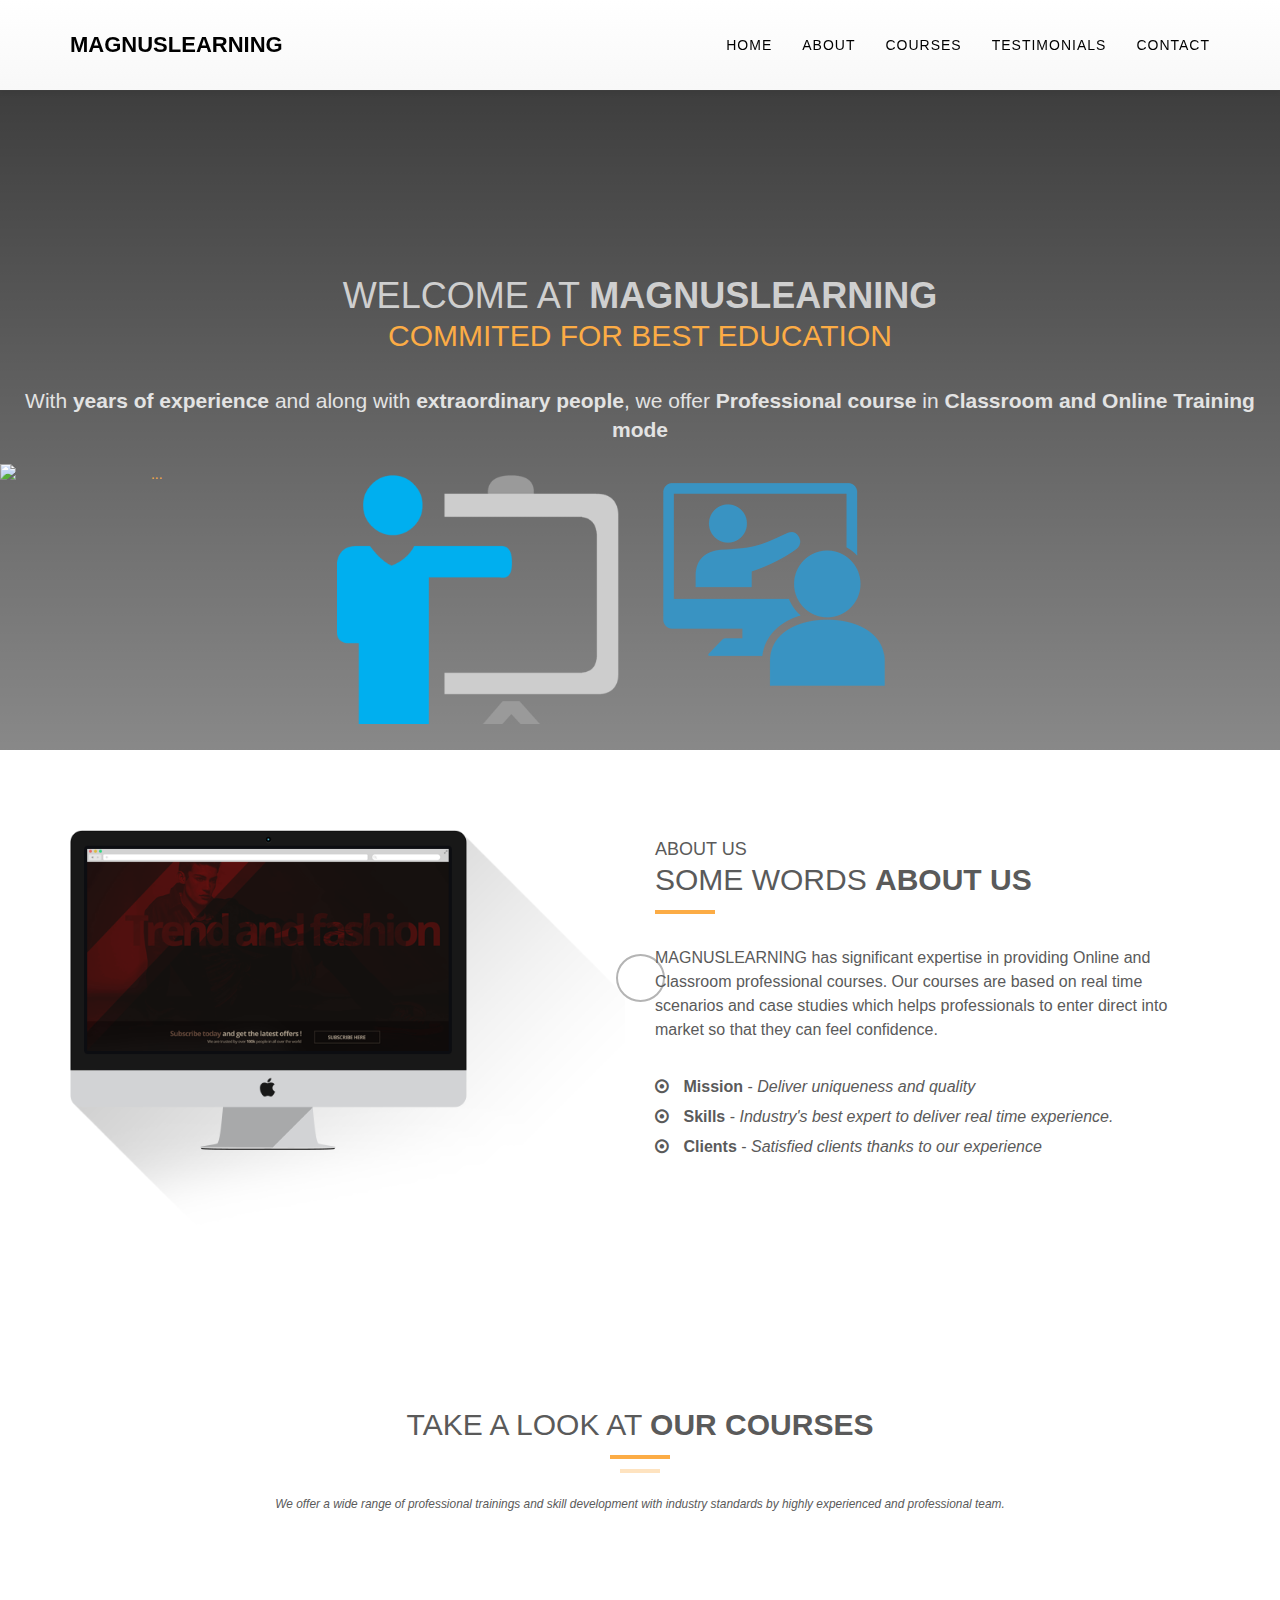
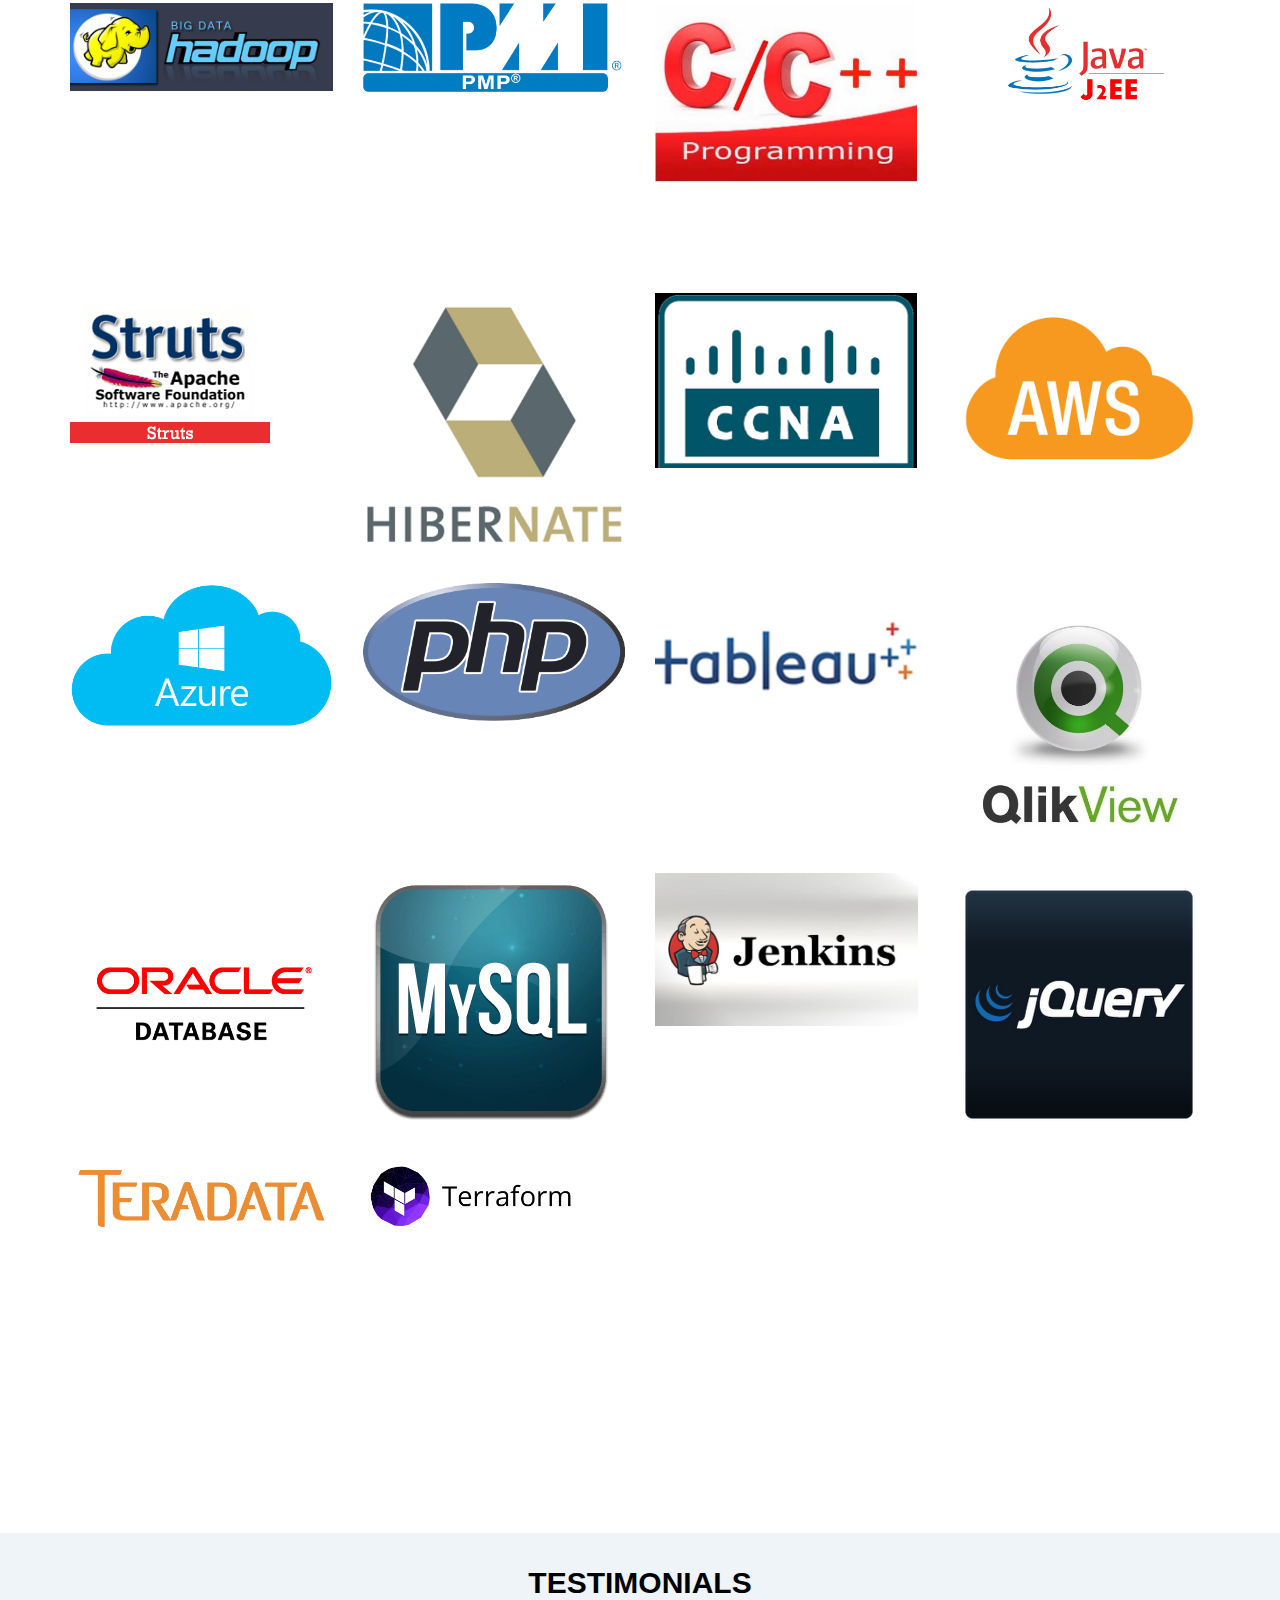
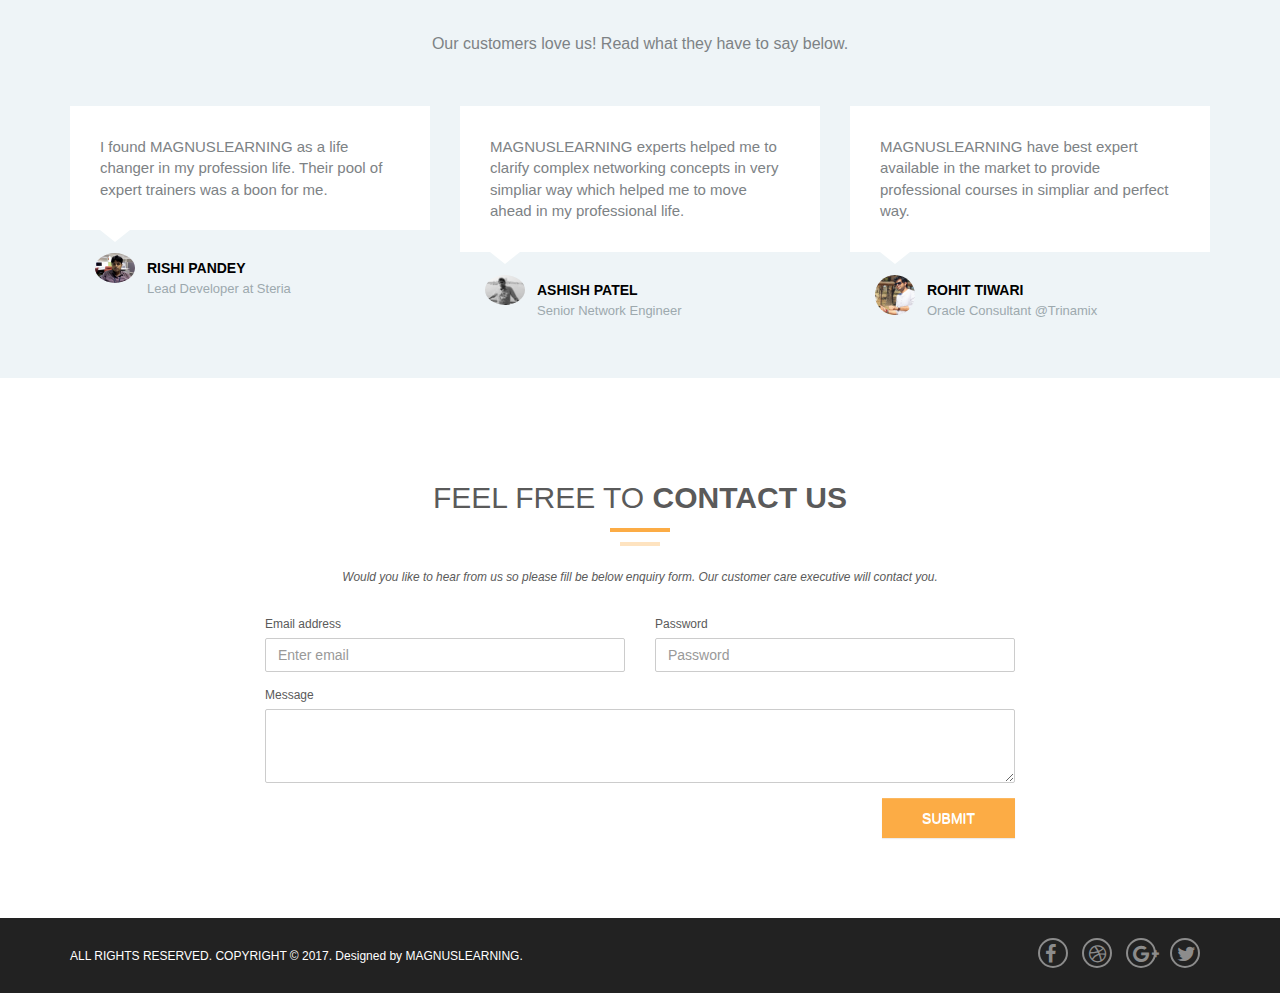
==== index.html @ 25b3ae2d "First commit" ====
﻿<!DOCTYPE html>
<html>

<head>
    <meta charset="utf-8">
    <meta name="viewport" content="width=device-width, initial-scale=1.0">
    <title>WELCOME TO MAGNUSLEARNING</title>
    <link rel="stylesheet" href="assets/bootstrap/css/bootstrap.min.css">
    <link rel="stylesheet" href="assets/fonts/font-awesome.min.css">
    <link rel="stylesheet" href="assets/css/animate.css">
    <link rel="stylesheet" href="assets/css/bootstrap.css">
    <link rel="stylesheet" href="assets/css/bootstrap.min.css">
    <link rel="stylesheet" href="assets/css/font-awesome.css">
    <link rel="stylesheet" href="assets/css/owl.carousel.css">
    <link rel="stylesheet" href="assets/css/owl.theme.css">
    <link rel="stylesheet" href="assets/css/responsive.css">
    <link rel="stylesheet" href="assets/css/style.css">
    <link rel="stylesheet" href="assets/css/Team-Boxed.css">
    <link rel="stylesheet" href="assets/css/Testimonials.css">
</head>

<body>
    
<!-- Navigation
    ==========================================-->
    <nav id="tf-menu" class="navbar navbar-default navbar-fixed-top">
      <div class="container">
        <!-- Brand and toggle get grouped for better mobile display -->
        <div class="navbar-header">
          <button type="button" class="navbar-toggle collapsed" data-toggle="collapse" data-target="#bs-example-navbar-collapse-1">
            <span class="sr-only">Toggle navigation</span>
            <span class="icon-bar"></span>
            <span class="icon-bar"></span>
            <span class="icon-bar"></span>
          </button>
          <a class="navbar-brand" href="index.html">MAGNUSLearning</a>
        </div>

        <!-- Collect the nav links, forms, and other content for toggling -->
        <div class="collapse navbar-collapse" id="bs-example-navbar-collapse-1">
          <ul class="nav navbar-nav navbar-right">
            <li><a href="#tf-home" class="page-scroll">Home</a></li>
            <li><a href="#tf-about" class="page-scroll">About</a></li>
            <li><a href="#tf-works" class="page-scroll">Courses</a></li>
              
            <li><a href="#tf-testimonials" class="page-scroll">Testimonials</a></li>
            <li><a href="#tf-contact" class="page-scroll">Contact</a></li>
          </ul>
        </div><!-- /.navbar-collapse -->
      </div><!-- /.container-fluid -->
    </nav>

    <!-- Home Page
    ==========================================-->
    <div id="tf-home" class="text-center">
        <div class="overlay">
            <div class="content">
                <h1>Welcome at <strong>MAGNUSLEARNING</strong></h1>
                <h2><span class="color">Commited for best education</span></h2>
                <br/>
                <br/>
                <p class="lead">With <strong>years of experience</strong> and along with <strong>extraordinary people</strong>, we offer<strong> Professional course </strong>in <strong>Classroom and Online Training mode</strong></p>
                <div id="lightbox" class="row">

                <div class="col-sm-6 col-md-3 col-lg-3 branding">
                    <div class="portfolio-item">
                        <div class="hover-bg">
                            <a href="#">
                             
                                <img src="" class="img-responsive" alt="...">
                            </a>
                        </div>
                    </div>
                </div>

                <div class="col-sm-6 col-md-3 col-lg-3 photography app">
                    <div class="portfolio-item">
                        <div class="hover-bg">
                            <a href="#">

                                <img src="assets/img/portfolio/classroom-training-hyderabad.png" class="img-responsive" alt="...">
                                
                            </a>
                            
                        </div>
                    </div>
                </div>

                <div class="col-sm-6 col-md-3 col-lg-3 branding">
                    <div class="portfolio-item">
                        <div class="hover-bg">
                            <a href="#">
                                <img src="assets/img/portfolio/training-online-icon.png" class="img-responsive" alt="...">
                            </a>
                        </div>
                    </div>
                </div>
            </div> 

                <a href="#tf-about" class="fa fa-angle-down page-scroll"></a>
            </div>
        </div>
    </div>

    <!-- About Us Page
    ==========================================-->
    <div id="tf-about">
        <div class="container">
            <div class="row">
                <div class="col-md-6">
                    <img src="assets/img/02.png" class="img-responsive">
                </div>
                <div class="col-md-6">
                    <div class="about-text">
                        <div class="section-title">
                            <h4>About us</h4>
                            <h2>Some words <strong>about us</strong></h2>
                            <hr>
                            <div class="clearfix"></div>
                        </div>
                        <p class="intro">MAGNUSLEARNING has significant expertise in providing Online and Classroom professional courses. Our courses are based on real time scenarios and case studies which helps professionals to enter direct into market so that they can feel confidence.</p>
                        <ul class="about-list">
                            <li>
                                <span class="fa fa-dot-circle-o"></span>
                                <strong>Mission</strong> - <em>Deliver uniqueness and quality</em>
                            </li>
                            <li>
                                <span class="fa fa-dot-circle-o"></span>
                                <strong>Skills</strong> - <em>Industry's best expert to deliver real time experience.</em>
                            </li>
                            <li>
                                <span class="fa fa-dot-circle-o"></span>
                                <strong>Clients</strong> - <em>Satisfied clients thanks to our experience</em>
                            </li>
                        </ul>
                    </div>
                </div>
            </div>
        </div>
    </div>

    <!-- Portfolio Section
    ==========================================-->
    <div id="tf-works">
        <div class="container"> <!-- Container -->
            <div class="section-title text-center center">
                <h2>Take a look at <strong>our courses</strong></h2>
                <div class="line">
                    <hr>
                </div>
                <div class="clearfix"></div>
                <small><em>We offer a wide range of professional trainings and skill development with industry standards by highly experienced and professional team.</em></small>
            </div>
            <div class="space"></div>

            <div class="categories">
                
                
                <div class="clearfix"></div>
            </div>

            <div id="lightbox" class="row">

                <div class="col-sm-6 col-md-3 col-lg-3 branding">
                    <div class="portfolio-item">
                        <div class="hover-bg">
                            <a href="hadoop.html">
                             
                                <img src="assets/img/portfolio/Big Data Hadoop.jpg" class="img-responsive" alt="...">
                            </a>
                        </div>
                    </div>
                </div>

                <div class="col-sm-6 col-md-3 col-lg-3 photography app">
                    <div class="portfolio-item">
                        <div class="hover-bg">
                            <a href="#">

                                <img src="assets/img/portfolio/logo-pmp.png" class="img-responsive" alt="...">
                            </a>
                        </div>
                    </div>
                </div>

                <div class="col-sm-6 col-md-3 col-lg-3 branding">
                    <div class="portfolio-item">
                        <div class="hover-bg">
                            <a href="#">
                                <img src="assets/img/portfolio/C_C++programming.jpg" class="img-responsive" alt="...">
                            </a>
                        </div>
                    </div>
                </div>

                <div class="col-sm-6 col-md-3 col-lg-3 branding">
                    <div class="portfolio-item">
                        <div class="hover-bg">
                            <a href="#">
                                
                                <img src="assets/img/portfolio/J2ee.jpg" class="img-responsive" alt="...">
                            </a>
                        </div>
                    </div>
                </div>

                <div class="col-sm-6 col-md-3 col-lg-3 web">
                    <div class="portfolio-item">
                        <div class="hover-bg">
                            <a href="#">
                                
                                <img src="assets/img/portfolio/struts.png" class="img-responsive" alt="...">
                            </a>
                        </div>
                    </div>
                </div>

                <div class="col-sm-6 col-md-3 col-lg-3 app">
                    <div class="portfolio-item">
                        <div class="hover-bg">
                            <a href="#">
                                
                                <img src="assets/img/portfolio/hibernate.png" class="img-responsive" alt="...">
                            </a>
                        </div>
                    </div>
                </div>

                <div class="col-sm-6 col-md-3 col-lg-3 photography web">
                    <div class="portfolio-item">
                        <div class="hover-bg">
                            <a href="#">
                                
                                <img src="assets/img/portfolio/download.png" class="img-responsive" alt="...">
                            </a>
                        </div>
                    </div>
                </div>

                <div class="col-sm-6 col-md-3 col-lg-3 web">
                    <div class="portfolio-item">
                        <div class="hover-bg">
                            <a href="#">
                                
                                <img src="assets/img/portfolio/d168c837aeda41856f1cf593ab3e327995aa92ba_aws.png" class="img-responsive" alt="...">
                            </a>
                        </div>
                    </div>
                </div>

                
                 <div class="col-sm-6 col-md-3 col-lg-3 photography web">
                    <div class="portfolio-item">
                        <div class="hover-bg">
                            <a href="#">
                                
                                <img src="assets/img/portfolio/Azure.png" class="img-responsive" alt="...">
                            </a>
                        </div>
                    </div>
                </div>
                
                 <div class="col-sm-6 col-md-3 col-lg-3 photography web">
                    <div class="portfolio-item">
                        <div class="hover-bg">
                            <a href="#">
                                
                                <img src="assets/img/portfolio/php-logo.png" class="img-responsive" alt="...">
                            </a>
                        </div>
                    </div>
                </div>
                 <div class="col-sm-6 col-md-3 col-lg-3 photography web">
                    <div class="portfolio-item">
                        <div class="hover-bg">
                            <a href="#">
                                
                                <img src="assets/img/portfolio/Tableau.jpg" class="img-responsive" alt="...">
                            </a>
                        </div>
                    </div>
                </div>
                
                 <div class="col-sm-6 col-md-3 col-lg-3 photography web">
                    <div class="portfolio-item">
                        <div class="hover-bg">
                            <a href="#">
                                
                                <img src="assets/img/portfolio/qilkview.jpg" class="img-responsive" alt="...">
                            </a>
                        </div>
                    </div>
                </div>
                
                 <div class="col-sm-6 col-md-3 col-lg-3 photography web">
                    <div class="portfolio-item">
                        <div class="hover-bg">
                            <a href="#">
                                
                                <img src="assets/img/portfolio/oracle.png" class="img-responsive" alt="...">
                            </a>
                        </div>
                    </div>
                </div>
                
                
                 <div class="col-sm-6 col-md-3 col-lg-3 photography web">
                    <div class="portfolio-item">
                        <div class="hover-bg">
                            <a href="#">
                                
                                <img src="assets/img/portfolio/mysql.png" class="img-responsive" alt="...">
                            </a>
                        </div>
                    </div>
                </div>
                
                
                 <div class="col-sm-6 col-md-3 col-lg-3 photography web">
                    <div class="portfolio-item">
                        <div class="hover-bg">
                            <a href="#">
                                
                                <img src="assets/img/portfolio/jenkins.jpg" class="img-responsive" alt="...">
                            </a>
                        </div>
                    </div>
                </div>
                
                
                 <div class="col-sm-6 col-md-3 col-lg-3 photography web">
                    <div class="portfolio-item">
                        <div class="hover-bg">
                            <a href="#">
                                
                                <img src="assets/img/portfolio/jquery_logo.png" class="img-responsive" alt="...">
                            </a>
                        </div>
                    </div>
                </div>
                
                
                 <div class="col-sm-6 col-md-3 col-lg-3 photography web">
                    <div class="portfolio-item">
                        <div class="hover-bg">
                            <a href="#">
                                
                                <img src="assets/img/portfolio/teradata-logo.jpg" class="img-responsive" alt="...">
                            </a>
                        </div>
                    </div>
                </div>
                
                <div class="col-sm-6 col-md-3 col-lg-3 photography web">
                    <div class="portfolio-item">
                        <div class="hover-bg">
                            <a href="#">
                                
                                <img src="assets/img/portfolio/terraform.png" class="img-responsive" alt="...">
                            </a>
                        </div>
                    </div>
                </div>
                
                
                
            </div>
        </div>
    </div>

    <!-- Team Page
    ==========================================-->



    <!-- Testimonials Section
    ==========================================-->


<!-- MY Testimonial Abhishek-->

<div id="tf-testimonials" class="testimonials-clean">
    <div class="container">
        <div class="intro">
            <h2 class="text-center">Testimonials </h2>
            <p class="text-center">Our customers love us! Read what they have to say below. </p>
        </div>
        <div class="row people">
            <div class="col-md-4 col-sm-6 item">
                <div class="box">
                    <p class="description">I found MAGNUSLEARNING as a life changer in my profession life. Their pool of expert trainers was a boon for me.</p>
                </div>
                <div class="author"><img class="img-circle" src="assets/img/client2.jpg" />
                    <h5 class="name">Rishi Pandey</h5>
                    <p class="title">Lead Developer at Steria</p>
                </div>
            </div>
            <div class="col-md-4 col-sm-6 item">
                <div class="box">
                    <p class="description">MAGNUSLEARNING experts helped me to clarify complex networking concepts in very simpliar way which helped me to move ahead in my professional life.</p>
                </div>
                <div class="author"><img class="img-circle" src="assets/img/client1.jpg" />
                    <h5 class="name">Ashish Patel</h5>
                    <p class="title">Senior Network Engineer</p>
                </div>
            </div>
            <div class="col-md-4 col-sm-6 item">
                <div class="box">
                    <p class="description">MAGNUSLEARNING have best expert available in the market to provide professional courses in simpliar and perfect way.</p>
                </div>
                <div class="author"><img class="img-circle" src="assets/img/client3.jpg" />
                    <h5 class="name">Rohit Tiwari</h5>
                    <p class="title">Oracle Consultant @Trinamix</p>
                </div>
            </div>
        </div>
    </div>
</div>



    <!-- Contact Section
    ==========================================-->
    <div id="tf-contact" class="text-center">
        <div class="container">

            <div class="row">
                <div class="col-md-8 col-md-offset-2">

                    <div class="section-title center">
                        <h2>Feel free to <strong>contact us</strong></h2>
                        <div class="line">
                            <hr>
                        </div>
                        <div class="clearfix"></div>
                        <small><em>Would you like to hear from us so please fill be below enquiry form. Our customer care executive will contact you.</em></small>            
                    </div>

                    <form>
                        <div class="row">
                            <div class="col-md-6">
                                <div class="form-group">
                                    <label for="exampleInputEmail1">Email address</label>
                                    <input type="email" class="form-control" id="exampleInputEmail1" placeholder="Enter email">
                                </div>
                            </div>
                            <div class="col-md-6">
                                <div class="form-group">
                                    <label for="exampleInputPassword1">Password</label>
                                    <input type="password" class="form-control" id="exampleInputPassword1" placeholder="Password">
                                </div>
                            </div>
                        </div>
                        <div class="form-group">
                            <label for="exampleInputEmail1">Message</label>
                            <textarea class="form-control" rows="3"></textarea>
                        </div>
                        
                        <button type="submit" class="btn tf-btn btn-default">Submit</button>
                    </form>

                </div>
            </div>

        </div>
    </div>

    <nav id="footer">
        <div class="container">
            <div class="pull-left fnav">
                <p>ALL RIGHTS RESERVED. COPYRIGHT © 2017. Designed by MAGNUSLEARNING.</p>
            </div>
            <div class="pull-right fnav">
                <ul class="footer-social">
                    <li><a href="#"><i class="fa fa-facebook"></i></a></li>
                    <li><a href="#"><i class="fa fa-dribbble"></i></a></li>
                    <li><a href="#"><i class="fa fa-google-plus"></i></a></li>
                    <li><a href="#"><i class="fa fa-twitter"></i></a></li>
                </ul>
            </div>
        </div>
    </nav>


    <!-- jQuery (necessary for Bootstrap's JavaScript plugins) -->
    <script src="https://ajax.googleapis.com/ajax/libs/jquery/1.11.1/jquery.min.js"></script>
    <script type="text/javascript" src="js/jquery.1.11.1.js"></script>
    <!-- Include all compiled plugins (below), or include individual files as needed -->
    <script type="text/javascript" src="js/bootstrap.js"></script>
    <script type="text/javascript" src="js/SmoothScroll.js"></script>
    <script type="text/javascript" src="js/jquery.isotope.js"></script>

    <script src="js/owl.carousel.js"></script>

    <!-- Javascripts
    ================================================== -->
    <script type="text/javascript" src="js/main.js"></script>
      
    <script src="assets/js/jquery.min.js"></script>
    <script src="assets/bootstrap/js/bootstrap.min.js"></script>
    <script src="assets/js/bootstrap.js"></script>
    <script src="assets/js/jquery.1.11.1.js"></script>
    <script src="assets/js/jquery.isotope.js"></script>
    <script src="assets/js/main.js"></script>
    <script src="assets/js/modernizr.custom.js"></script>
    <script src="assets/js/owl.carousel.js"></script>
    <script src="assets/js/SmoothScroll.js"></script>
</body>

</html>
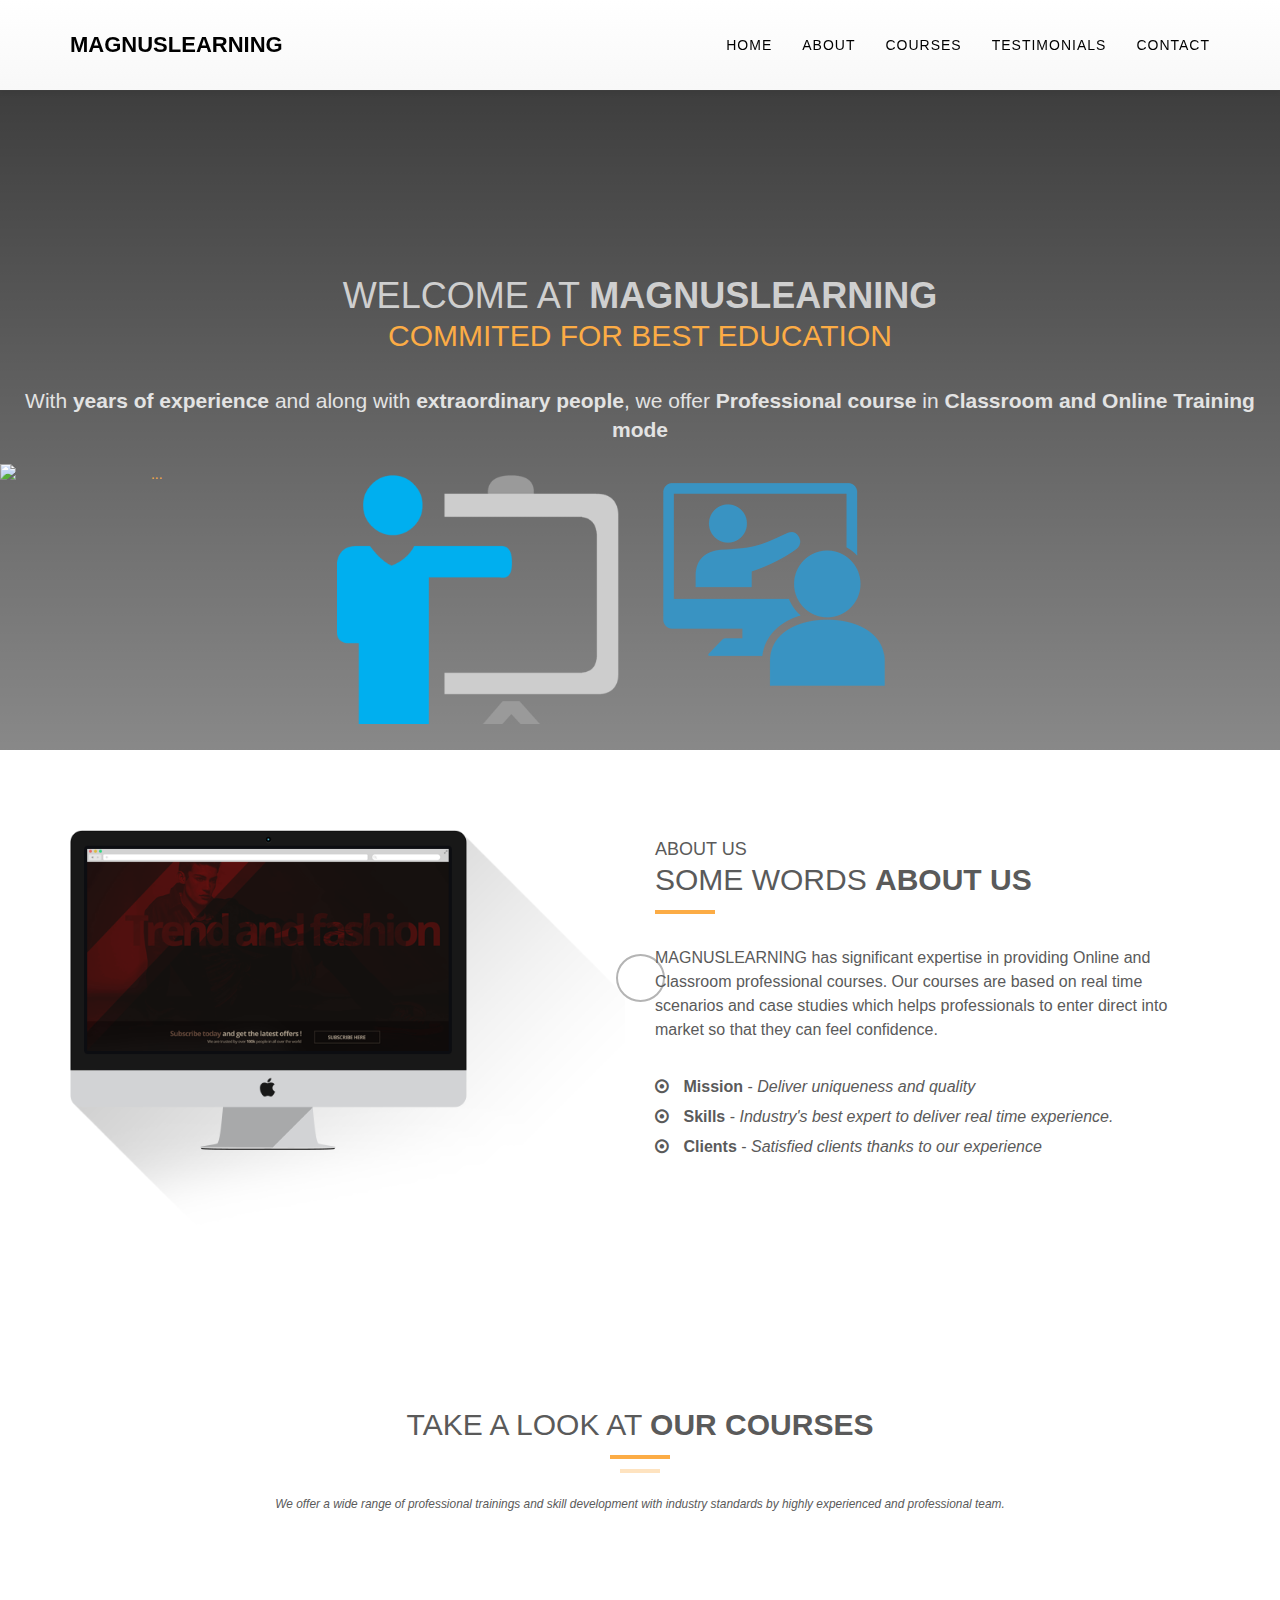
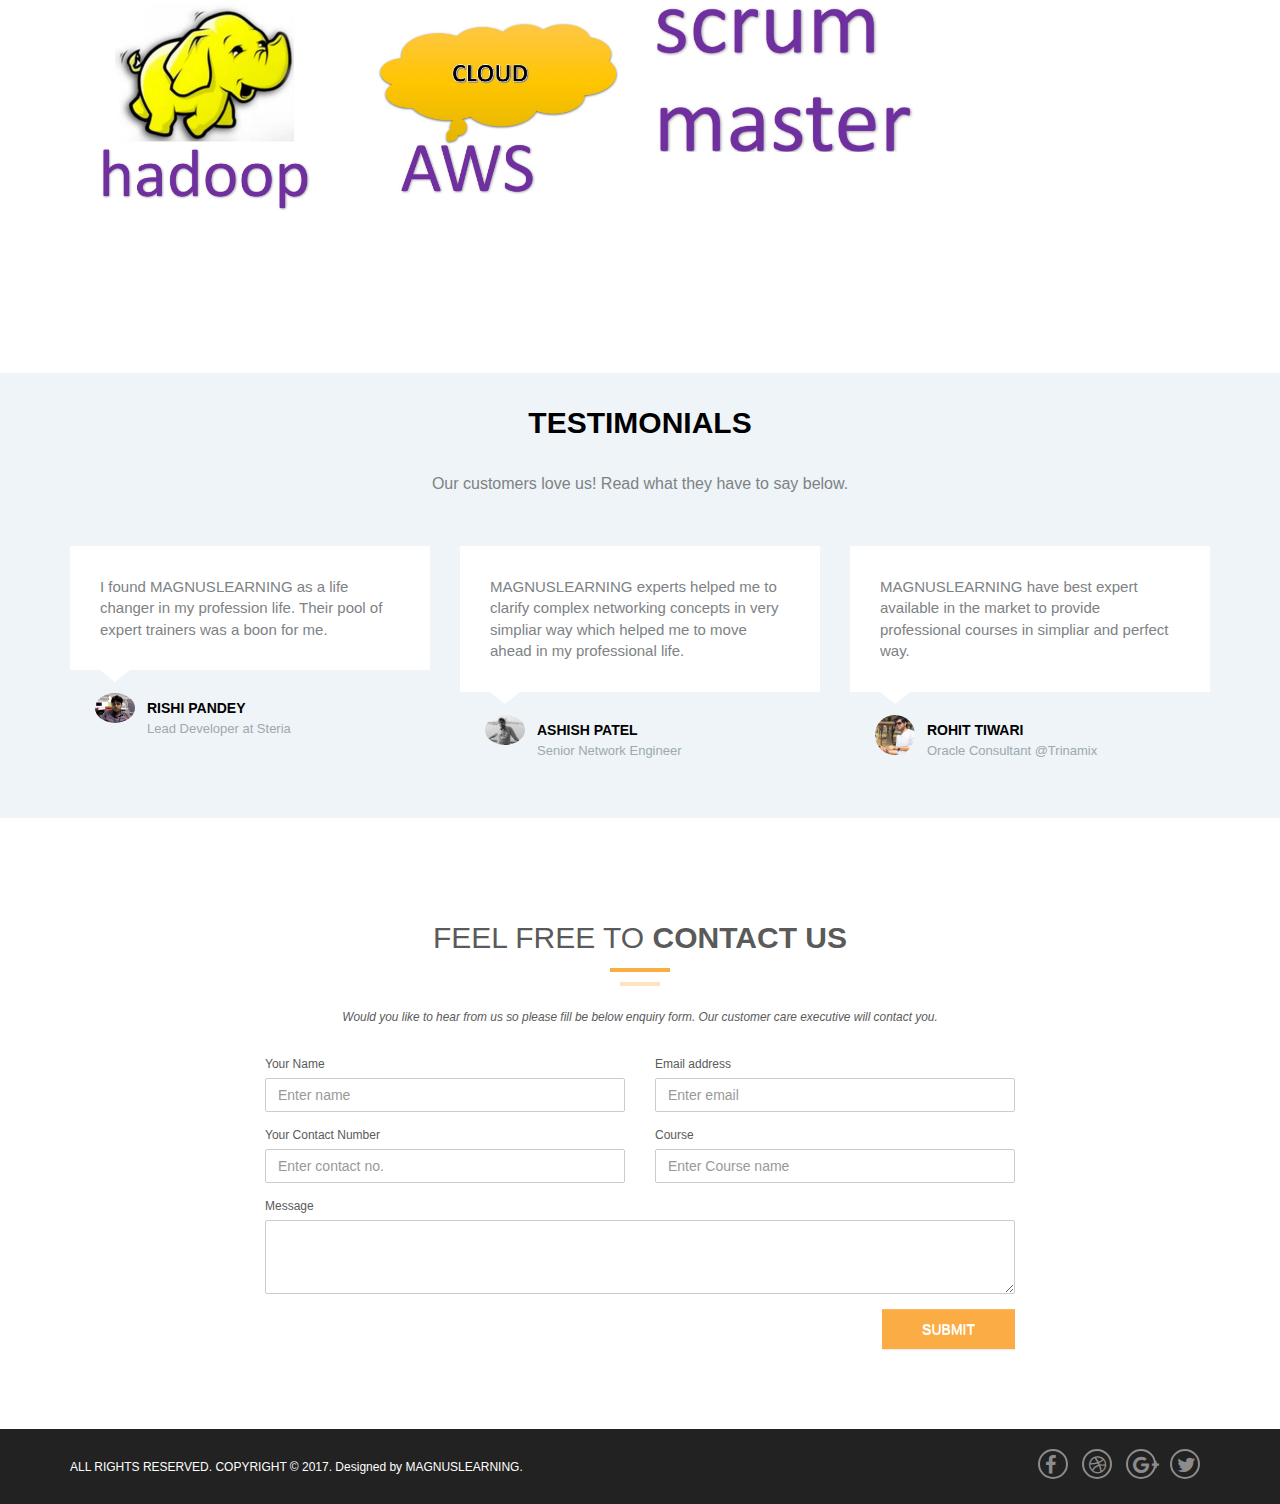
==== commit 8a7c678b: "updated website" ====
--- a/index.html
+++ b/index.html
@@ -1,16 +1,21 @@
-﻿<!DOCTYPE html>
+<!DOCTYPE html>
 <html>
 
 <head>
     <meta charset="utf-8">
     <meta name="viewport" content="width=device-width, initial-scale=1.0">
-    <title>WELCOME TO MAGNUSLEARNING</title>
+    <title>Spirit8 - Digital Agency One Page Template</title>
     <link rel="stylesheet" href="assets/bootstrap/css/bootstrap.min.css">
+    <link rel="stylesheet" href="https://fonts.googleapis.com/css?family=Lora">
+    <link rel="stylesheet" href="https://fonts.googleapis.com/css?family=Source+Sans+Pro:300,400,700">
     <link rel="stylesheet" href="assets/fonts/font-awesome.min.css">
     <link rel="stylesheet" href="assets/css/animate.css">
+    <link rel="stylesheet" href="assets/css/Article-Dual-Column.css">
     <link rel="stylesheet" href="assets/css/bootstrap.css">
     <link rel="stylesheet" href="assets/css/bootstrap.min.css">
     <link rel="stylesheet" href="assets/css/font-awesome.css">
+    <link rel="stylesheet" href="assets/css/Header-Blue.css">
+    <link rel="stylesheet" href="assets/css/Navigation-Clean1.css">
     <link rel="stylesheet" href="assets/css/owl.carousel.css">
     <link rel="stylesheet" href="assets/css/owl.theme.css">
     <link rel="stylesheet" href="assets/css/responsive.css">
@@ -23,7 +28,7 @@
     
 <!-- Navigation
     ==========================================-->
-    <nav id="tf-menu" class="navbar navbar-default navbar-fixed-top">
+         <nav id="tf-menu" class="navbar navbar-default navbar-fixed-top">
       <div class="container">
         <!-- Brand and toggle get grouped for better mobile display -->
         <div class="navbar-header">
@@ -166,23 +171,38 @@
                         <div class="hover-bg">
                             <a href="hadoop.html">
                              
-                                <img src="assets/img/portfolio/Big Data Hadoop.jpg" class="img-responsive" alt="...">
-                            </a>
-                        </div>
-                    </div>
-                </div>
-
+                                <img src="assets/img/portfolio/hadoop copy.jpg" class="img-responsive" alt="...">
+                            </a>
+                        </div>
+                    </div>
+                </div>
+
+                <div class="col-sm-6 col-md-3 col-lg-3 web">
+                    <div class="portfolio-item">
+                        <div class="hover-bg">
+                            <a href="aws.html">
+                                
+                                <img src="assets/img/portfolio/AWS copy.jpg" class="img-responsive" alt="...">
+                            </a>
+                        </div>
+                    </div>
+                </div>
+                
+                
                 <div class="col-sm-6 col-md-3 col-lg-3 photography app">
                     <div class="portfolio-item">
                         <div class="hover-bg">
-                            <a href="#">
-
-                                <img src="assets/img/portfolio/logo-pmp.png" class="img-responsive" alt="...">
-                            </a>
-                        </div>
-                    </div>
-                </div>
-
+                            <a href="scrum.html">
+
+                                <img src="assets/img/portfolio/scrum copy.jpg" class="img-responsive" alt="...">
+                            </a>
+                        </div>
+                    </div>
+                </div>
+
+                
+
+    <!-- 
                 <div class="col-sm-6 col-md-3 col-lg-3 branding">
                     <div class="portfolio-item">
                         <div class="hover-bg">
@@ -236,19 +256,10 @@
                         </div>
                     </div>
                 </div>
-
-                <div class="col-sm-6 col-md-3 col-lg-3 web">
-                    <div class="portfolio-item">
-                        <div class="hover-bg">
-                            <a href="#">
-                                
-                                <img src="assets/img/portfolio/d168c837aeda41856f1cf593ab3e327995aa92ba_aws.png" class="img-responsive" alt="...">
-                            </a>
-                        </div>
-                    </div>
-                </div>
-
-                
+-->
+                
+
+ <!--                
                  <div class="col-sm-6 col-md-3 col-lg-3 photography web">
                     <div class="portfolio-item">
                         <div class="hover-bg">
@@ -362,7 +373,7 @@
                     </div>
                 </div>
                 
-                
+      -->          
                 
             </div>
         </div>
@@ -438,19 +449,35 @@
 
                     <form>
                         <div class="row">
+                            <div class="col-md-6">
+                                <div class="form-group">
+                                    <label for="yourname">Your Name</label>
+                                    <input type="text" class="form-control" id="yourname" placeholder="Enter name">
+                                </div>
+                            </div>
                             <div class="col-md-6">
                                 <div class="form-group">
                                     <label for="exampleInputEmail1">Email address</label>
                                     <input type="email" class="form-control" id="exampleInputEmail1" placeholder="Enter email">
                                 </div>
                             </div>
+                        </div>
+                    
+                        <div class="row">
                             <div class="col-md-6">
                                 <div class="form-group">
-                                    <label for="exampleInputPassword1">Password</label>
-                                    <input type="password" class="form-control" id="exampleInputPassword1" placeholder="Password">
+                                    <label for="contectno">Your Contact Number</label>
+                                    <input type="text" class="form-control" id="contactno" placeholder="Enter contact no.">
                                 </div>
                             </div>
-                        </div>
+                            <div class="col-md-6">
+                                <div class="form-group">
+                                    <label for="course">Course</label>
+                                    <input type="text" class="form-control" id="course" placeholder="Enter Course name">
+                                </div>
+                            </div>
+                        </div>
+                        
                         <div class="form-group">
                             <label for="exampleInputEmail1">Message</label>
                             <textarea class="form-control" rows="3"></textarea>
--- a/assets/css/Article-Dual-Column.css
+++ b/assets/css/Article-Dual-Column.css
@@ -0,0 +1,112 @@
+.article-dual-column {
+  color:#56585b;
+  background-color:#fff;
+  font-family:'Lora', serif;
+  font-size:14px;
+}
+
+.article-dual-column .intro {
+  font-size:16px;
+  margin:0 auto 30px;
+}
+
+.article-dual-column .intro h1 {
+  font-size:32px;
+  margin-bottom:15px;
+  padding-top:20px;
+  line-height:1.5;
+  color:inherit;
+}
+
+.article-dual-column .intro p {
+  color:#929292;
+  font-size:12px;
+}
+
+.article-dual-column .intro p .by {
+  font-style:italic;
+}
+
+.article-dual-column .intro p .date {
+  text-transform:uppercase;
+  padding:4px 0 4px 10px;
+  margin-left:10px;
+  border-left:1px solid #ddd;
+}
+
+.article-dual-column .intro p a {
+  color:#333;
+  text-transform:uppercase;
+  padding-left:3px;
+}
+
+.article-dual-column .intro img {
+  margin-top:40px;
+}
+
+.article-dual-column .text p {
+  margin-bottom:20px;
+  line-height:1.45;
+}
+
+@media (min-width:768px) {
+  .article-dual-column .text p {
+    font-size:16px;
+  }
+}
+
+.article-dual-column .text h2 {
+  margin-top:28px;
+  margin-bottom:20px;
+  line-height:1.45;
+  font-size:16px;
+  font-weight:bold;
+  color:#333;
+}
+
+@media (min-width:768px) {
+  .article-dual-column .text h2 {
+    font-size:20px;
+  }
+}
+
+.article-dual-column .text figure {
+  text-align:center;
+  margin-top:30px;
+  margin-bottom:20px;
+}
+
+.article-dual-column .text figure img {
+  margin-bottom:12px;
+  max-width:100%;
+}
+
+@media (max-width:767px) {
+  .article-dual-column .toc {
+    border:1px solid #d3d3d3;
+    padding:20px 0 15px;
+    margin-bottom:20px;
+    border-width:1px 0;
+  }
+}
+
+.article-dual-column .toc p {
+  text-transform:uppercase;
+  font-size:12px;
+  font-weight:bold;
+}
+
+.article-dual-column .toc ul {
+  padding-left:20px;
+  font-size:13px;
+  margin-bottom:0;
+}
+
+.article-dual-column .toc li {
+  padding:2px 0;
+}
+
+.article-dual-column .toc a {
+  color:inherit;
+}
+
--- a/assets/css/Header-Blue.css
+++ b/assets/css/Header-Blue.css
@@ -0,0 +1,249 @@
+.header-blue {
+  background:linear-gradient(135deg, #172a74, #21a9af);
+  background-color:#184e8e;
+  padding-bottom:120px;
+  font-family:'Source Sans Pro', sans-serif;
+}
+
+@media (max-width:767px) {
+  .header-blue {
+    padding-bottom:80px;
+  }
+}
+
+.header-blue .navbar {
+  background:transparent;
+  padding-top:12px;
+  padding-bottom:10px;
+  color:#fff;
+  border-radius:0;
+  box-shadow:none;
+  border:none;
+}
+
+@media (max-width:767px) {
+  .header-blue .navbar {
+    padding-top:0;
+    padding-bottom:0;
+  }
+}
+
+@media (max-width:767px) {
+  .header-blue .navbar .navbar-header {
+    padding-top:10px;
+    padding-bottom:10px;
+  }
+}
+
+@media (max-width:767px) {
+  .header-blue .navbar .navbar-right {
+    margin-bottom:20px;
+  }
+}
+
+.header-blue .navbar .navbar-brand {
+  font-weight:bold;
+  color:inherit;
+}
+
+.header-blue .navbar .navbar-brand:hover {
+  color:#f0f0f0;
+}
+
+.header-blue .navbar .navbar-collapse p {
+  margin-top:10px;
+  margin-bottom:0;
+}
+
+.header-blue .navbar .navbar-collapse p .login {
+  color:#d9d9d9;
+  margin-right:10px;
+  text-decoration:none;
+}
+
+.header-blue .navbar .navbar-collapse p .login:hover {
+  color:#fff;
+}
+
+.header-blue .navbar .navbar-toggle {
+  border-color:rgba(255,255,255,0.3);
+}
+
+.header-blue .navbar .navbar-toggle:hover, .header-blue .navbar-toggle:focus {
+  background:none;
+}
+
+.header-blue .navbar .navbar-toggle .icon-bar {
+  background-color:#eee;
+}
+
+.header-blue .navbar .navbar-collapse, .header-blue .navbar .navbar-form {
+  border-color:rgba(255,255,255,0.3);
+}
+
+.header-blue .navbar .navbar-nav > .active > a, .header-blue .navbar .navbar-nav > .open > a {
+  background:none;
+  box-shadow:none;
+}
+
+.header-blue .navbar.navbar-default .navbar-nav > .active > a, .header-blue .navbar.navbar-default .navbar-nav > .active > a:focus, .header-blue .navbar.navbar-default .navbar-nav > .active > a:hover {
+  color:rgba(255,255,255,0.3);
+  box-shadow:none;
+  background:none;
+  pointer-events:none;
+}
+
+.header-blue .navbar.navbar .navbar-nav > li > a {
+  padding-left:18px;
+  padding-right:18px;
+}
+
+.header-blue .navbar.navbar-default .navbar-nav > li > a {
+  color:#d9d9d9;
+}
+
+.header-blue .navbar.navbar-default .navbar-nav > li > a:focus, .header-blue .navbar.navbar-default .navbar-nav > li > a:hover {
+  color:#fcfeff !important;
+  background-color:transparent;
+}
+
+.header-blue .navbar .navbar-nav > li > .dropdown-menu {
+  margin-top:-5px;
+  box-shadow:0 4px 8px rgba(0,0,0,.1);
+  background-color:#fff;
+  border-radius:2px;
+}
+
+.header-blue .navbar .dropdown-menu > li > a:focus, .header-blue .navbar .dropdown-menu > li > a {
+  line-height:2;
+  font-size:14px;
+  color:#37434d;
+}
+
+.header-blue .navbar .dropdown-menu > li > a:focus, .header-blue .navbar .dropdown-menu > li > a:hover {
+  background:#ebeff1;
+}
+
+.header-blue .action-button, .header-blue .action-button:active {
+  border:1px solid rgba(255,255,255,0.7);
+  border-radius:20px;
+  color:#ebeff1;
+  box-shadow:none;
+  text-shadow:none;
+  padding:6px 15px;
+  background:transparent;
+  transition:background-color 0.25s;
+  outline:none;
+}
+
+.header-blue .action-button:hover {
+  color:#fff;
+}
+
+.header-blue .action-button.btn-lg {
+  padding:7px 18px;
+}
+
+.header-blue .navbar .navbar-form label {
+  color:#ccc;
+}
+
+.header-blue .navbar .navbar-form .search-field {
+  background:none;
+  border:none;
+  border-bottom:1px solid transparent;
+  border-radius:0;
+  color:#ccc;
+  box-shadow:none;
+  color:inherit;
+  transition:border-bottom-color 0.3s;
+}
+
+@media (max-width:767px) {
+  .header-blue .navbar .navbar-form .search-field {
+    display:inline-block;
+    width:80%;
+  }
+}
+
+.header-blue .navbar .navbar-form .search-field:focus {
+  border-bottom:1px solid #ccc;
+}
+
+.header-blue .hero {
+  margin-top:60px;
+}
+
+@media (max-width:767px) {
+  .header-blue .hero {
+    margin-top:20px;
+    text-align:center;
+  }
+}
+
+.header-blue .hero h1 {
+  color:#fff;
+  font-size:40px;
+  margin-top:190px;
+  margin-bottom:24px;
+  font-weight:300;
+}
+
+@media (max-width:991px) {
+  .header-blue .hero h1 {
+    margin-top:0;
+    margin-bottom:15px;
+    line-height:1.4;
+  }
+}
+
+.header-blue .hero p {
+  color:rgba(255,255,255,0.8);
+  font-size:20px;
+  margin-bottom:30px;
+  font-weight:300;
+}
+
+.header-blue .phone-holder {
+  text-align:right;
+}
+
+.header-blue div.iphone-mockup {
+  position:relative;
+  max-width:300px;
+  margin:20px;
+  display:inline-block;
+}
+
+.header-blue .iphone-mockup img.device {
+  width:100%;
+  height:auto;
+}
+
+.header-blue .iphone-mockup .screen {
+  position:absolute;
+  width:88%;
+  height:77%;
+  top:12%;
+  border-radius:2px;
+  left:6%;
+  border:1px solid #444;
+  background-color:#aaa;
+  overflow:hidden;
+  background:url(../../assets/img/screen-content-iphone-6.jpg);
+  background-size:cover;
+  background-position:center;
+}
+
+.header-blue .iphone-mockup .screen:before {
+  content:'';
+  background-color:#fff;
+  position:absolute;
+  width:70%;
+  height:140%;
+  top:-12%;
+  right:-60%;
+  transform:rotate(-19deg);
+  opacity:0.2;
+}
+
--- a/assets/css/Navigation-Clean1.css
+++ b/assets/css/Navigation-Clean1.css
@@ -0,0 +1,171 @@
+.navigation-clean {
+  background:#fff;
+  padding-top:10px;
+  padding-bottom:10px;
+  color:#333;
+  border-radius:0;
+  box-shadow:none;
+  border:none;
+  margin-bottom:0;
+}
+
+@media (max-width:767px) {
+  .navigation-clean {
+    padding-top:0;
+    padding-bottom:0;
+  }
+}
+
+@media (max-width:767px) {
+  .navigation-clean .navbar-header {
+    padding-top:10px;
+    padding-bottom:10px;
+  }
+}
+
+.navigation-clean .navbar-brand {
+  font-weight:bold;
+  color:inherit;
+}
+
+.navigation-clean .navbar-brand:hover {
+  color:#222;
+}
+
+.navigation-clean.navbar-inverse .navbar-brand:hover {
+  color:#f0f0f0;
+}
+
+.navigation-clean .navbar-brand img {
+  height:100%;
+  display:inline-block;
+  margin-right:10px;
+  width:auto;
+}
+
+.navigation-clean .navbar-toggle {
+  border-color:#ddd;
+}
+
+.navigation-clean .navbar-toggle:hover, .navigation-clean .navbar-toggle:focus {
+  background:none;
+}
+
+.navigation-clean.navbar-inverse .navbar-toggle {
+  border-color:#555;
+}
+
+.navigation-clean .navbar-toggle .icon-bar {
+  background-color:#888;
+}
+
+.navigation-clean.navbar-inverse .navbar-toggle .icon-bar {
+  background-color:#eee;
+}
+
+.navigation-clean .navbar-collapse, .navigation-clean .navbar-form {
+  border-top-color:#ddd;
+}
+
+.navigation-clean.navbar-inverse .navbar-collapse, .navigation-clean.navbar-inverse .navbar-form {
+  border-top-color:#333;
+}
+
+.navigation-clean .navbar-nav > .active > a, .navigation-clean .navbar-nav > .open > a {
+  background:none;
+  box-shadow:none;
+}
+
+.navigation-clean.navbar-default .navbar-nav > .active > a, .navigation-clean.navbar-default .navbar-nav > .active > a:focus, .navigation-clean.navbar-default .navbar-nav > .active > a:hover {
+  color:#8f8f8f;
+  box-shadow:none;
+  background:none;
+  pointer-events:none;
+}
+
+.navigation-clean.navbar .navbar-nav > li > a {
+  padding-left:18px;
+  padding-right:18px;
+}
+
+.navigation-clean.navbar-default .navbar-nav > li > a {
+  color:#465765;
+}
+
+.navigation-clean.navbar-default .navbar-nav > li > a:focus, .navigation-clean.navbar-default .navbar-nav > li > a:hover {
+  color:#37434d !important;
+  background-color:transparent;
+}
+
+.navigation-clean .navbar-nav > li > .dropdown-menu {
+  margin-top:-5px;
+  box-shadow:0 4px 8px rgba(0,0,0,.1);
+  background-color:#fff;
+  border-radius:2px;
+}
+
+@media (max-width:767px) {
+  .navigation-clean .navbar-nav .open .dropdown-menu {
+    box-shadow:none;
+  }
+}
+
+@media (max-width:767px) {
+  .navigation-clean .navbar-nav .open .dropdown-menu > li > a {
+    color:#37434d;
+    padding-top:12px;
+    padding-bottom:12px;
+    line-height:1;
+  }
+}
+
+.navigation-clean .dropdown-menu > li > a:focus, .navigation-clean .dropdown-menu > li > a {
+  line-height:2;
+  font-size:14px;
+  color:#37434d;
+}
+
+.navigation-clean .dropdown-menu > li > a:focus, .navigation-clean .dropdown-menu > li > a:hover {
+  background:#eee;
+  color:inherit;
+}
+
+.navigation-clean.navbar-inverse {
+  background-color:#1f2021;
+  color:#fff;
+}
+
+.navigation-clean.navbar-inverse .navbar-nav > .active > a, .navigation-clean.navbar-inverse .navbar-nav > .active > a:focus, .navigation-clean.navbar-inverse .navbar-nav > .active > a:hover {
+  color:#8f8f8f;
+  box-shadow:none;
+  background:none;
+  pointer-events:none;
+}
+
+.navigation-clean.navbar-inverse .navbar-nav > li > a {
+  color:#dfe8ee;
+}
+
+.navigation-clean.navbar-inverse .navbar-nav > li > a:focus, .navigation-clean.navbar-inverse .navbar-nav > li > a:hover {
+  color:#fff !important;
+  background-color:transparent;
+}
+
+.navigation-clean.navbar-inverse .navbar-nav > li > .dropdown-menu {
+  background-color:#1f2021;
+}
+
+.navigation-clean.navbar-inverse .dropdown-menu > li > a:focus, .navigation-clean.navbar-inverse .dropdown-menu > li > a {
+  color:#f2f5f8;
+}
+
+.navigation-clean.navbar-inverse .dropdown-menu > li > a:focus, .navigation-clean.navbar-inverse .dropdown-menu > li > a:hover {
+  background:#363739;
+}
+
+@media (max-width:767px) {
+  .navigation-clean.navbar-inverse .navbar-nav .open .dropdown-menu > li > a {
+    color:#fff;
+  }
+}
+
--- a/assets/css/style.css
+++ b/assets/css/style.css
@@ -147,13 +147,13 @@
 }
 
 #tf-home .overlay {
-  background:-moz-linear-gradient(top,  rgba(0,0,0,0.8) 0%, rgba(0,0,0,0.73) 17%, rgba(0,0,0,0.66) 35%, rgba(0,0,0,0.55) 62%, rgba(0,0,0,0.4) 100%);
+  /*background:-moz-linear-gradient(top,  rgba(0,0,0,0.8) 0%, rgba(0,0,0,0.73) 17%, rgba(0,0,0,0.66) 35%, rgba(0,0,0,0.55) 62%, rgba(0,0,0,0.4) 100%);*/
   background:-webkit-gradient(linear, left top, left bottom, color-stop(0%,rgba(0,0,0,0.8)), color-stop(17%,rgba(0,0,0,0.73)), color-stop(35%,rgba(0,0,0,0.66)), color-stop(62%,rgba(0,0,0,0.55)), color-stop(100%,rgba(0,0,0,0.4)));
   background:-webkit-linear-gradient(top,  rgba(0,0,0,0.8) 0%,rgba(0,0,0,0.73) 17%,rgba(0,0,0,0.66) 35%,rgba(0,0,0,0.55) 62%,rgba(0,0,0,0.4) 100%);
-  background:-o-linear-gradient(top,  rgba(0,0,0,0.8) 0%,rgba(0,0,0,0.73) 17%,rgba(0,0,0,0.66) 35%,rgba(0,0,0,0.55) 62%,rgba(0,0,0,0.4) 100%);
-  background:-ms-linear-gradient(top,  rgba(0,0,0,0.8) 0%,rgba(0,0,0,0.73) 17%,rgba(0,0,0,0.66) 35%,rgba(0,0,0,0.55) 62%,rgba(0,0,0,0.4) 100%);
+  /*background:-o-linear-gradient(top,  rgba(0,0,0,0.8) 0%,rgba(0,0,0,0.73) 17%,rgba(0,0,0,0.66) 35%,rgba(0,0,0,0.55) 62%,rgba(0,0,0,0.4) 100%);*/
+  /*background:-ms-linear-gradient(top,  rgba(0,0,0,0.8) 0%,rgba(0,0,0,0.73) 17%,rgba(0,0,0,0.66) 35%,rgba(0,0,0,0.55) 62%,rgba(0,0,0,0.4) 100%);*/
   background:linear-gradient(to bottom,  rgba(0,0,0,0.8) 0%,rgba(0,0,0,0.73) 17%,rgba(0,0,0,0.66) 35%,rgba(0,0,0,0.55) 62%,rgba(0,0,0,0.4) 100%);
-  filter:progid:DXImageTransform.Microsoft.gradient( startColorstr='#cc000000', endColorstr='#66000000',GradientType=0 );
+  /*filter:progid:DXImageTransform.Microsoft.gradient( startColorstr='#cc000000', endColorstr='#66000000',GradientType=0 );*/
   height:750px;
   background-attachment:fixed;
 }
